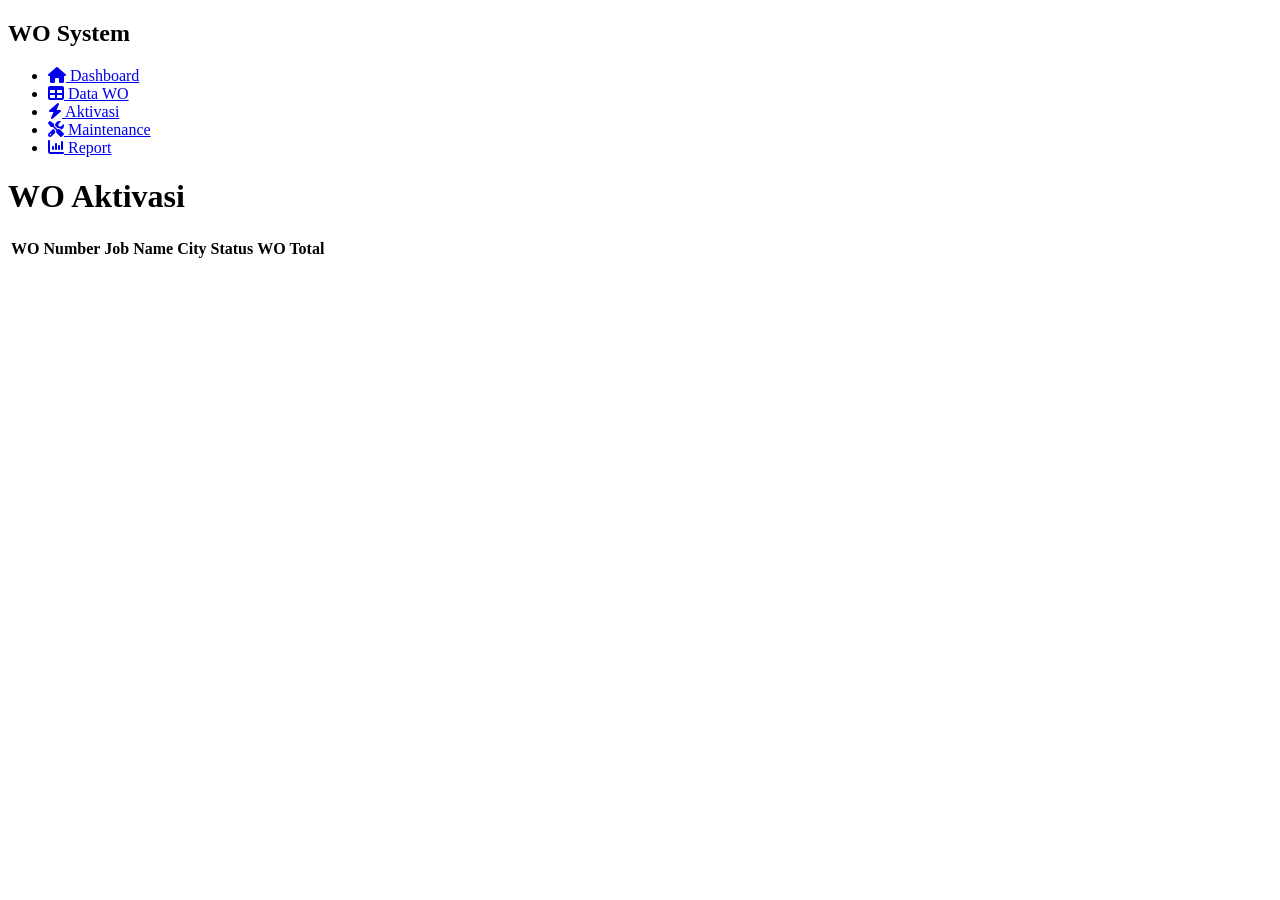
==== aktivasi.html @ b874a9de "Create aktivasi.html" ====
<!DOCTYPE html>
<html lang="id">
<head>

<meta charset="UTF-8">
<meta name="viewport" content="width=device-width, initial-scale=1.0">

<title>Aktivasi WO</title>

<link rel="stylesheet" href="css/style.css">

<link rel="stylesheet"
href="https://cdnjs.cloudflare.com/ajax/libs/font-awesome/6.5.2/css/all.min.css">

</head>

<body>

<div class="container">

    <!-- Sidebar -->
    <aside class="sidebar">

        <div class="logo">
            <h2>WO System</h2>
        </div>

        <ul class="menu">

            <li>
                <a href="index.html">
                    <i class="fa-solid fa-house"></i>
                    Dashboard
                </a>
            </li>

            <li>
                <a href="wo.html">
                    <i class="fa-solid fa-table"></i>
                    Data WO
                </a>
            </li>

            <li class="active">
                <a href="aktivasi.html">
                    <i class="fa-solid fa-bolt"></i>
                    Aktivasi
                </a>
            </li>

            <li>
                <a href="maintenance.html">
                    <i class="fa-solid fa-screwdriver-wrench"></i>
                    Maintenance
                </a>
            </li>

            <li>
                <a href="report.html">
                    <i class="fa-solid fa-chart-column"></i>
                    Report
                </a>
            </li>

        </ul>

    </aside>

    <!-- MAIN -->
    <main class="main">

        <div class="topbar">
            <h1>WO Aktivasi</h1>
        </div>

        <div class="table-box">

            <!-- TABLE -->
            <table>

                <thead>
                    <tr>
                        <th>WO Number</th>
                        <th>Job Name</th>
                        <th>City</th>
                        <th>Status</th>
                        <th>WO Total</th>
                    </tr>
                </thead>

                <tbody id="aktivasiTable"></tbody>

            </table>

        </div>

    </main>

</div>

<script src="js/api.js"></script>
<script src="js/aktivasi.js"></script>

</body>
</html>
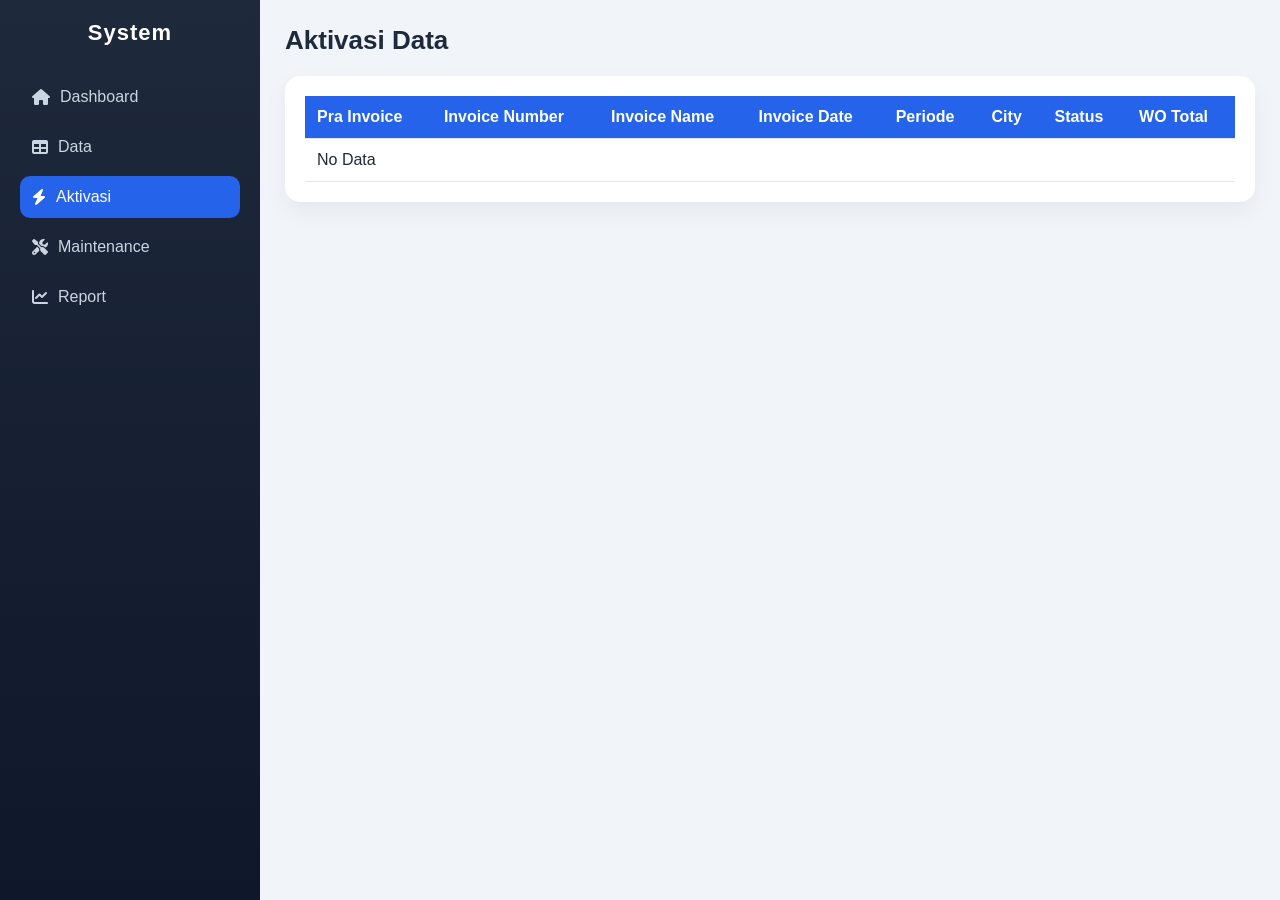
==== commit e19d9666: "Update aktivasi.html" ====
--- a/aktivasi.html
+++ b/aktivasi.html
@@ -5,7 +5,7 @@
 <meta charset="UTF-8">
 <meta name="viewport" content="width=device-width, initial-scale=1.0">
 
-<title>Aktivasi WO</title>
+<title>Aktivasi Data</title>
 
 <link rel="stylesheet" href="css/style.css">
 
@@ -22,7 +22,7 @@
     <aside class="sidebar">
 
         <div class="logo">
-            <h2>WO System</h2>
+            <h2>System</h2>
         </div>
 
         <ul class="menu">
@@ -37,7 +37,7 @@
             <li>
                 <a href="wo.html">
                     <i class="fa-solid fa-table"></i>
-                    Data WO
+                    Data
                 </a>
             </li>
 
@@ -57,7 +57,7 @@
 
             <li>
                 <a href="report.html">
-                    <i class="fa-solid fa-chart-column"></i>
+                    <i class="fa-solid fa-chart-line"></i>
                     Report
                 </a>
             </li>
@@ -70,18 +70,20 @@
     <main class="main">
 
         <div class="topbar">
-            <h1>WO Aktivasi</h1>
+            <h1>Aktivasi Data</h1>
         </div>
 
         <div class="table-box">
 
-            <!-- TABLE -->
             <table>
 
                 <thead>
                     <tr>
-                        <th>WO Number</th>
-                        <th>Job Name</th>
+                        <th>Pra Invoice</th>
+                        <th>Invoice Number</th>
+                        <th>Invoice Name</th>
+                        <th>Invoice Date</th>
+                        <th>Periode</th>
                         <th>City</th>
                         <th>Status</th>
                         <th>WO Total</th>
--- a/css/style.css
+++ b/css/style.css
@@ -0,0 +1,223 @@
+/* =========================
+   RESET
+========================= */
+
+* {
+    margin: 0;
+    padding: 0;
+    box-sizing: border-box;
+    font-family: "Segoe UI", sans-serif;
+}
+
+body {
+    background: #f1f5f9;
+    color: #1e293b;
+}
+
+/* =========================
+   LAYOUT
+========================= */
+
+.container {
+    display: flex;
+    min-height: 100vh;
+}
+
+/* =========================
+   SIDEBAR MODERN
+========================= */
+
+.sidebar {
+    width: 260px;
+    background: linear-gradient(180deg, #1e293b, #0f172a);
+    color: white;
+    padding: 20px;
+    position: fixed;
+    height: 100%;
+}
+
+.logo h2 {
+    text-align: center;
+    margin-bottom: 30px;
+    font-size: 22px;
+    letter-spacing: 1px;
+}
+
+.menu {
+    list-style: none;
+}
+
+.menu li {
+    margin-bottom: 8px;
+}
+
+.menu a {
+    display: flex;
+    align-items: center;
+    gap: 10px;
+    padding: 12px;
+    color: #cbd5e1;
+    text-decoration: none;
+    border-radius: 10px;
+    transition: 0.3s;
+}
+
+.menu a:hover {
+    background: #334155;
+    color: white;
+}
+
+.menu .active a {
+    background: #2563eb;
+    color: white;
+}
+
+/* =========================
+   MAIN CONTENT
+========================= */
+
+.main {
+    margin-left: 260px;
+    padding: 25px;
+    width: 100%;
+}
+
+/* =========================
+   TOPBAR
+========================= */
+
+.topbar {
+    display: flex;
+    justify-content: space-between;
+    align-items: center;
+    margin-bottom: 20px;
+}
+
+.topbar h1 {
+    font-size: 26px;
+}
+
+/* =========================
+   CARD DASHBOARD
+========================= */
+
+.cards {
+    display: grid;
+    grid-template-columns: repeat(4, 1fr);
+    gap: 15px;
+    margin-bottom: 20px;
+}
+
+.card {
+    background: white;
+    padding: 20px;
+    border-radius: 15px;
+    box-shadow: 0 10px 25px rgba(0,0,0,0.05);
+}
+
+.card h3 {
+    font-size: 14px;
+    color: #64748b;
+}
+
+.card p {
+    font-size: 24px;
+    font-weight: bold;
+    margin-top: 10px;
+    color: #0f172a;
+}
+
+/* =========================
+   CHART BOX
+========================= */
+
+.chart-box {
+    display: grid;
+    grid-template-columns: 1fr 1fr;
+    gap: 15px;
+    margin-bottom: 20px;
+}
+
+.chart {
+    background: white;
+    padding: 20px;
+    border-radius: 15px;
+    box-shadow: 0 10px 25px rgba(0,0,0,0.05);
+}
+
+/* =========================
+   TABLE
+========================= */
+
+.table-box {
+    background: white;
+    padding: 20px;
+    border-radius: 15px;
+    box-shadow: 0 10px 25px rgba(0,0,0,0.05);
+}
+
+table {
+    width: 100%;
+    border-collapse: collapse;
+}
+
+thead {
+    background: #2563eb;
+    color: white;
+}
+
+th, td {
+    padding: 12px;
+    text-align: left;
+    border-bottom: 1px solid #e2e8f0;
+}
+
+tbody tr:hover {
+    background: #f8fafc;
+}
+
+/* =========================
+   BUTTON
+========================= */
+
+button {
+    background: #2563eb;
+    color: white;
+    border: none;
+    padding: 10px 14px;
+    border-radius: 10px;
+    cursor: pointer;
+}
+
+button:hover {
+    background: #1d4ed8;
+}
+
+/* =========================
+   RESPONSIVE
+========================= */
+
+@media (max-width: 1024px) {
+    .cards {
+        grid-template-columns: repeat(2, 1fr);
+    }
+
+    .chart-box {
+        grid-template-columns: 1fr;
+    }
+}
+
+@media (max-width: 768px) {
+    .sidebar {
+        position: relative;
+        width: 100%;
+    }
+
+    .main {
+        margin-left: 0;
+    }
+
+    .cards {
+        grid-template-columns: 1fr;
+    }
+}
